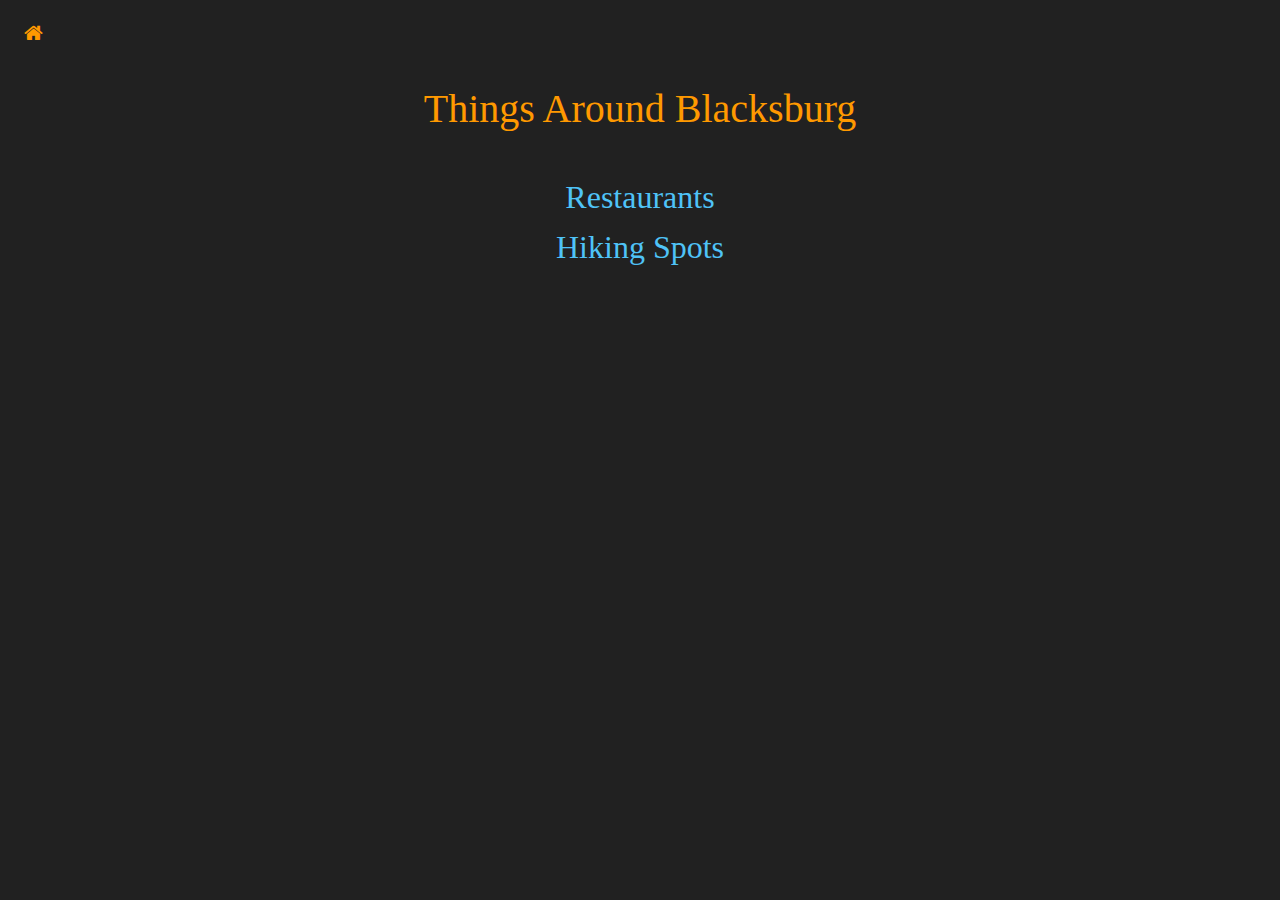
==== blacksburg.html @ 09f62bfb "added blacksburg page" ====
<head>
    <title>Blacksburg</title>
    <link href="style.css" rel="stylesheet">
    <link rel="stylesheet" href="https://cdnjs.cloudflare.com/ajax/libs/font-awesome/4.7.0/css/font-awesome.min.css">
    <script src="scripts.js"></script>

    <link rel="shortcut icon" href="images/favicon (1).ico" type="image/x-icon">
    <link rel="icon" href="images/favicon (1).ico" type="image/x-icon">
</head>

<body>
  <button class="btn" onclick="location.href='index.html'" id="buttonShort"><i class="fa fa-home"></i></button>

    <h1 align="center" style="font-size: 2.5em">Things Around Blacksburg</h1>

    <button class="collapsible" align="center">Restaurants</button>

    <div class="content">

      <table width="70%" align="center" border="0px" cellpadding="10px" class="fixed">
        <tr>
          <td>
            <h1 style="font-size: 1.75em">What are some good restaurants in Blacksburg?</h1>
          </td>
        </tr>
        <tr>
          <td align="left">
            <h1 style="font-size: 1em; color: grey">There are a ton of great restaurants in Blacksburg. I am going to go over a couple that I have been to, this is by no means a comprehensive list and all of this is my opinion.</h1>
            <h1 style="font-size: 1em; color: grey">
              <ul>
                <li>
                  <h1 style="font-size: 20px;">Macado's:</h1> This is one of my favorite places to go. The food is pretty good, not the best, but it is very good for the price. Another good perk about Macado's is that there are a lot of options. They have sandwiches, pasta, wings, wraps, appetizers, deserts, and much more. My only complaint is that is you go there later (past 9pm), the services is pretty slow. If you can't decide what you want to eat and also don't want to spend that much, this is the place to go.
                </li>
                <li>
                  <h1 style="font-size: 20px;">DP Dough:</h1> This is another great, cheap restaurant. Except DP Dough specializes in one thing, calzones. They have a bunch of fillings you can put in the calzone and they also have daily calzones that are only $6. They are also open very late, until 3am. If you are up late and want some cheap, good food, this is the place to go.
                </li>
                <li>
                  <h1 style="font-size: 20px;">Benny's:</h1> I'm sure, even if you are a freshman, you have heard of Benny's. If you haven't, Benny's is a pizza place that serves huge slices of pizza. It is pretty cheap, $5 a slice, but again, the slices are massive. You can also get a whole pie, but they are 28 inches in diameter. The pizza is very good and I would highly recommend it.
                </li>
                <li>
                  <h1 style="font-size: 20px;">PK's Bar and Grill:</h1> PK's is obviously a bar, you can still go if you are under 21, but you have to show an ID, and they will mark your hand with an "X" so you can't get alcohol. Most of the food is okay, but the pizza is very good. This is a bar, so it will get pretty busy at night and on the weekends, so if you are just going for food, try and avoid those times.
                </li>
              </ul>
            </h1>
          </td>
        </tr>
      </table>
    </div>

    <button class="collapsible" align="center">Hiking Spots</button>
</body>

<script>
    var coll = document.getElementsByClassName("collapsible");
    var i;

    for (i = 0; i < coll.length; i++) {
        coll[i].addEventListener("click", function() {
            this.classList.toggle("active");
            var content = this.nextElementSibling;
            if (content.style.display === "block") {
              content.style.display = "none";
            } else {
              content.style.display = "block";
            }
        });
    }
</script>
---- style.css ----
body{
    background: #212121;
    color: #cfd8dc;
}

table {
    font: 20px "Trebuchet MS";
    color: #FF9900;
    display: table;
    text-align: center;
    margin-top: 50px;
    border: maroon;
}

table.fixed { table-layout:fixed; }
table.fixed td { overflow: hidden; }

h1{
    color: #FF9900;
    font: 2em "Trebuchet MS";
}

h2{
    color: #757575;
    margin-left: 50px;
    font: .5em "Trebuchet MS";
    text-align: left;
}

a{
    color: #4fc3f7;
    text-decoration: none;
}


a:hover{
    transition: 1s all ease;
    color: #660000;
}

button{
    background: #FF9900;
    color: #660000;
    border: none;
    width: 250px;
    height: 50px;
    border-radius: 8px;
    font: 20px "Trebuchet MS";
}

button:hover{
    background: #660000;
    color: #FF9900;
    border: 1px;
    outline: none;
    cursor: pointer;
    transition: .25s all linear;
}

#buttonShort{
    background: transparent;
    color: #FF9900;
    width: 50px;
    margin-bottom: 0px;
}

#buttonShort:hover{
    color: #660000;
}

.indent {
  margin-left: 30px;
  margin-bottom: 5px;
  font-size: .75em;
  color: silver;
}

p {
  font: 15px "Trebuchet MS";
  color: grey;
}

.collapsible {
    background-color: transparent;
    font: 2em "Trebuchet MS";
    color: #4fc3f7;
    cursor: pointer;
    padding: 20px 100px;
    width: 100%;
    border: none;
    text-align: center;
    text-decoration: none;
    outline: none;
}

.active, .collapsible:hover {
    color: maroon;
    background-color: transparent;
}

.content {
    padding: 0 170px;
    display: none;
    overflow: hidden;
    font: 1.5em "Trebuchet MS";
    color: #757575;
    background-color: transparent;
}

.center {
  display: block;
  margin-left: auto;
  margin-right: auto;
  width: 50%;
  margin-top: 30px;
}

.gobblersearch{
  width: 50%;
  border-radius: 10px;
  height: 20%;
  font-size: 18px;
  padding-left: 10px;
}
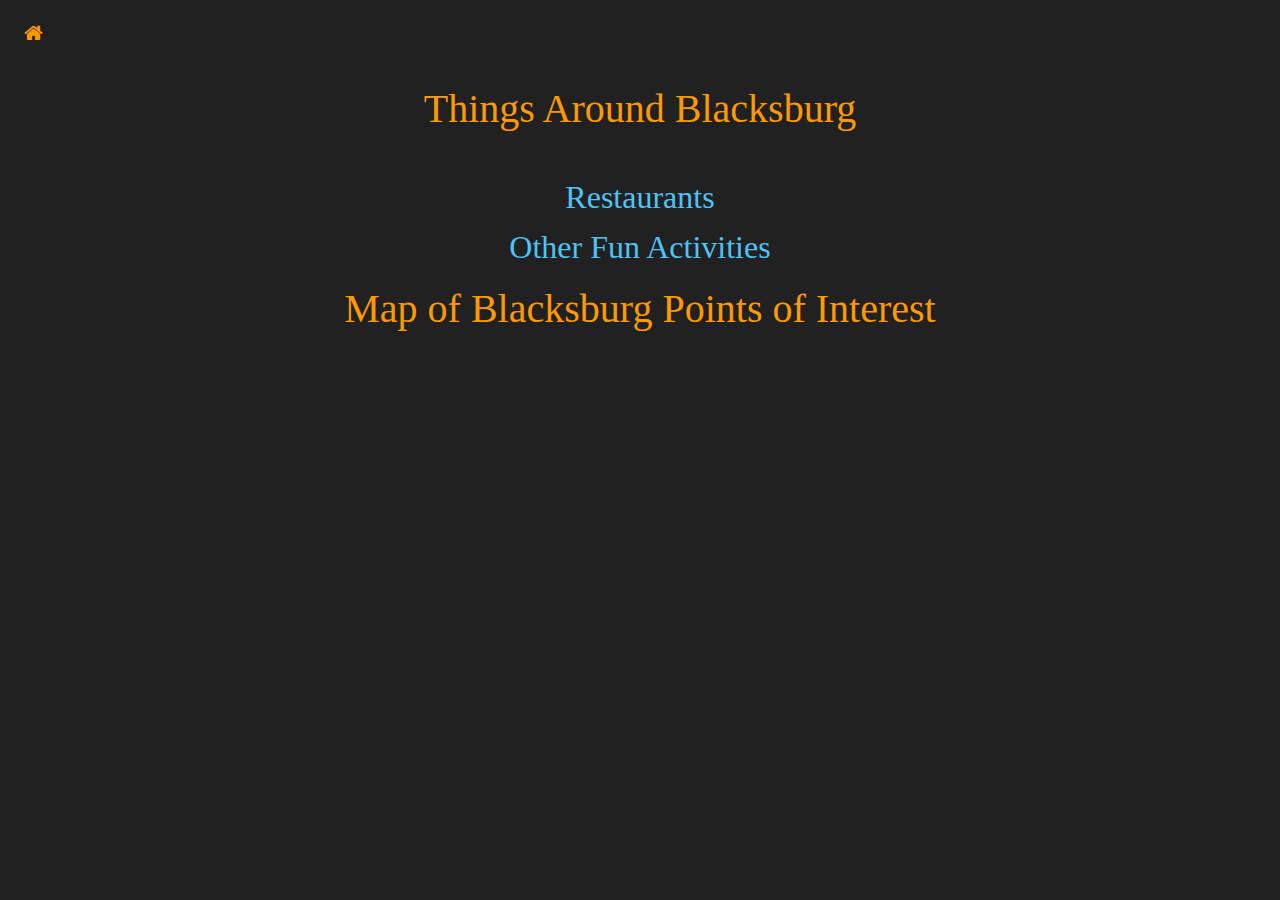
==== commit e365fcad: "finished blacksburg tab" ====
--- a/blacksburg.html
+++ b/blacksburg.html
@@ -14,40 +14,79 @@
     <h1 align="center" style="font-size: 2.5em">Things Around Blacksburg</h1>
 
     <button class="collapsible" align="center">Restaurants</button>
+      <div class="content">
 
-    <div class="content">
+        <table width="70%" align="center" border="0px" cellpadding="10px" class="fixed">
+          <tr>
+            <td>
+              <h1 style="font-size: 1.75em">What are some good restaurants in Blacksburg?</h1>
+            </td>
+          </tr>
+          <tr>
+            <td align="left">
+              <h1 style="font-size: 1em; color: grey">There are a ton of great restaurants in Blacksburg. I am going to go over a couple that I have been to, this is by no means a comprehensive list and all of this is my opinion.</h1>
+              <h1 style="font-size: 1em; color: grey">
+                <ul>
+                  <li>
+                    <h1 style="font-size: 20px;">Macado's:</h1> This is one of my favorite places to go. The food is pretty good, not the best, but it is very good for the price. Another good perk about Macado's is that there are a lot of options. They have sandwiches, pasta, wings, wraps, appetizers, deserts, and much more. My only complaint is that is you go there later (past 9pm), the services is pretty slow. If you can't decide what you want to eat and also don't want to spend that much, this is the place to go.
+                  </li>
+                  <li>
+                    <h1 style="font-size: 20px;">DP Dough:</h1> This is another great, cheap restaurant. Except DP Dough specializes in one thing, calzones. They have a bunch of fillings you can put in the calzone and they also have daily calzones that are only $6. They are also open very late, until 3am. If you are up late and want some cheap, good food, this is the place to go.
+                  </li>
+                  <li>
+                    <h1 style="font-size: 20px;">Benny's:</h1> I'm sure, even if you are a freshman, you have heard of Benny's. If you haven't, Benny's is a pizza place that serves huge slices of pizza. It is pretty cheap, $5 a slice, but again, the slices are massive. You can also get a whole pie, but they are 28 inches in diameter. The pizza is very good and I would highly recommend it.
+                  </li>
+                  <li>
+                    <h1 style="font-size: 20px;">PK's Bar and Grill:</h1> PK's is obviously a bar, you can still go if you are under 21, but you have to show an ID, and they will mark your hand with an "X" if you are under 21, so you can't get alcohol. Most of the food is okay, but the pizza is very good. This is a bar, so it will get pretty busy at night and on the weekends, so if you are just going for food, try and avoid those times.
+                  </li>
+                </ul>
+              </h1>
+            </td>
+          </tr>
+        </table>
+      </div>
 
+    <button class="collapsible" align="center">Other Fun Activities</button>
+      <div class="content">
+
+        <table width="70%" align="center" border="0px" cellpadding="10px" class="fixed">
+          <tr>
+            <td>
+              <h1 style="font-size: 1.75em">What are some good things to do around town?</h1>
+            </td>
+          </tr>
+          <tr>
+            <td align="left">
+              <h1 style="font-size: 1em; color: grey">Just as there are a ton of good restaurants around town, there is a also a ton of fun things to do. Here is a list of somethings I have done, or things I have heard are fun. Again, this is not a comprehensive list.</h1>
+              <h1 style="font-size: 1em; color: grey">
+                <ul>
+                  <li>
+                    <h1 style="font-size: 20px;">Hiking:</h1>There are a ton of great hiking spots around Blacksburg. A lot of my friends love to go on hikes and say that they are very fun and the scenery is great. Here are a few of the nices spots around Blacksburg: Devil's Marble Yard, Dragon's Tooth, McAfee's Knob, Angel's Rest, Bald Knob, and many more (Hiking).
+                  </li>
+                  <li>
+                    <h1 style="font-size: 20px;">Disc Golf:</h1>Disc golf is kind of like hiking, except you get to throw discs at metal baskets while you hike. I am a huge fan of disc golf, and luckily, there are a couple decent courses areound here: Virginia Tech CRC, Goldens Hills (2 courses in 1!), Direwolf (invite only), and there are a couple courses a bit further out. If you are a big disc golf fan, you might know that the 2019 US Disc Golf Champion, James Conrad, is from Blacksburg!
+                  </li>
+                  <li>
+                    <h1 style="font-size: 20px;">Moss Arts Center:</h1>There is always something going on at Moss Arts Center. Plays, Concerts, Speeches, and much more. A lot of times the events are free for students. This is a great option if you live on campus as it is a pretty short walk from any of the dorms.
+                  </li>
+                  <li>
+                    <h1 style="font-size: 20px;">Football and Other Sports:</h1>I can't have a list of things to do in Blacksburg without including sports. Obviously there is football, but there is a bunch of other sports you can go watch. Everything from the Basketball team to some of the more popular Rec sports.
+                  </li>
+                </ul>
+              </h1>
+            </td>
+          </tr>
+        </table>
+      </div>
+
+      <h1 align="center" style="font-size: 2.5em">Map of Blacksburg Points of Interest</h1>
       <table width="70%" align="center" border="0px" cellpadding="10px" class="fixed">
         <tr>
-          <td>
-            <h1 style="font-size: 1.75em">What are some good restaurants in Blacksburg?</h1>
-          </td>
-        </tr>
-        <tr>
-          <td align="left">
-            <h1 style="font-size: 1em; color: grey">There are a ton of great restaurants in Blacksburg. I am going to go over a couple that I have been to, this is by no means a comprehensive list and all of this is my opinion.</h1>
-            <h1 style="font-size: 1em; color: grey">
-              <ul>
-                <li>
-                  <h1 style="font-size: 20px;">Macado's:</h1> This is one of my favorite places to go. The food is pretty good, not the best, but it is very good for the price. Another good perk about Macado's is that there are a lot of options. They have sandwiches, pasta, wings, wraps, appetizers, deserts, and much more. My only complaint is that is you go there later (past 9pm), the services is pretty slow. If you can't decide what you want to eat and also don't want to spend that much, this is the place to go.
-                </li>
-                <li>
-                  <h1 style="font-size: 20px;">DP Dough:</h1> This is another great, cheap restaurant. Except DP Dough specializes in one thing, calzones. They have a bunch of fillings you can put in the calzone and they also have daily calzones that are only $6. They are also open very late, until 3am. If you are up late and want some cheap, good food, this is the place to go.
-                </li>
-                <li>
-                  <h1 style="font-size: 20px;">Benny's:</h1> I'm sure, even if you are a freshman, you have heard of Benny's. If you haven't, Benny's is a pizza place that serves huge slices of pizza. It is pretty cheap, $5 a slice, but again, the slices are massive. You can also get a whole pie, but they are 28 inches in diameter. The pizza is very good and I would highly recommend it.
-                </li>
-                <li>
-                  <h1 style="font-size: 20px;">PK's Bar and Grill:</h1> PK's is obviously a bar, you can still go if you are under 21, but you have to show an ID, and they will mark your hand with an "X" so you can't get alcohol. Most of the food is okay, but the pizza is very good. This is a bar, so it will get pretty busy at night and on the weekends, so if you are just going for food, try and avoid those times.
-                </li>
-              </ul>
-            </h1>
+          <td align="center">
+            <iframe src="https://www.google.com/maps/embed?pb=!1m16!1m12!1m3!1d12708.612202516337!2d-80.44376725178515!3d37.22034150565003!2m3!1f0!2f0!3f0!3m2!1i1024!2i768!4f13.1!2m1!1sblacksburg%20va%20points%20of%20interest!5e0!3m2!1sen!2sus!4v1572558246777!5m2!1sen!2sus" width="600" height="450" frameborder="0" style="border:0;" allowfullscreen=""></iframe>
           </td>
         </tr>
       </table>
-    </div>
-
-    <button class="collapsible" align="center">Hiking Spots</button>
 </body>
 
 <script>
